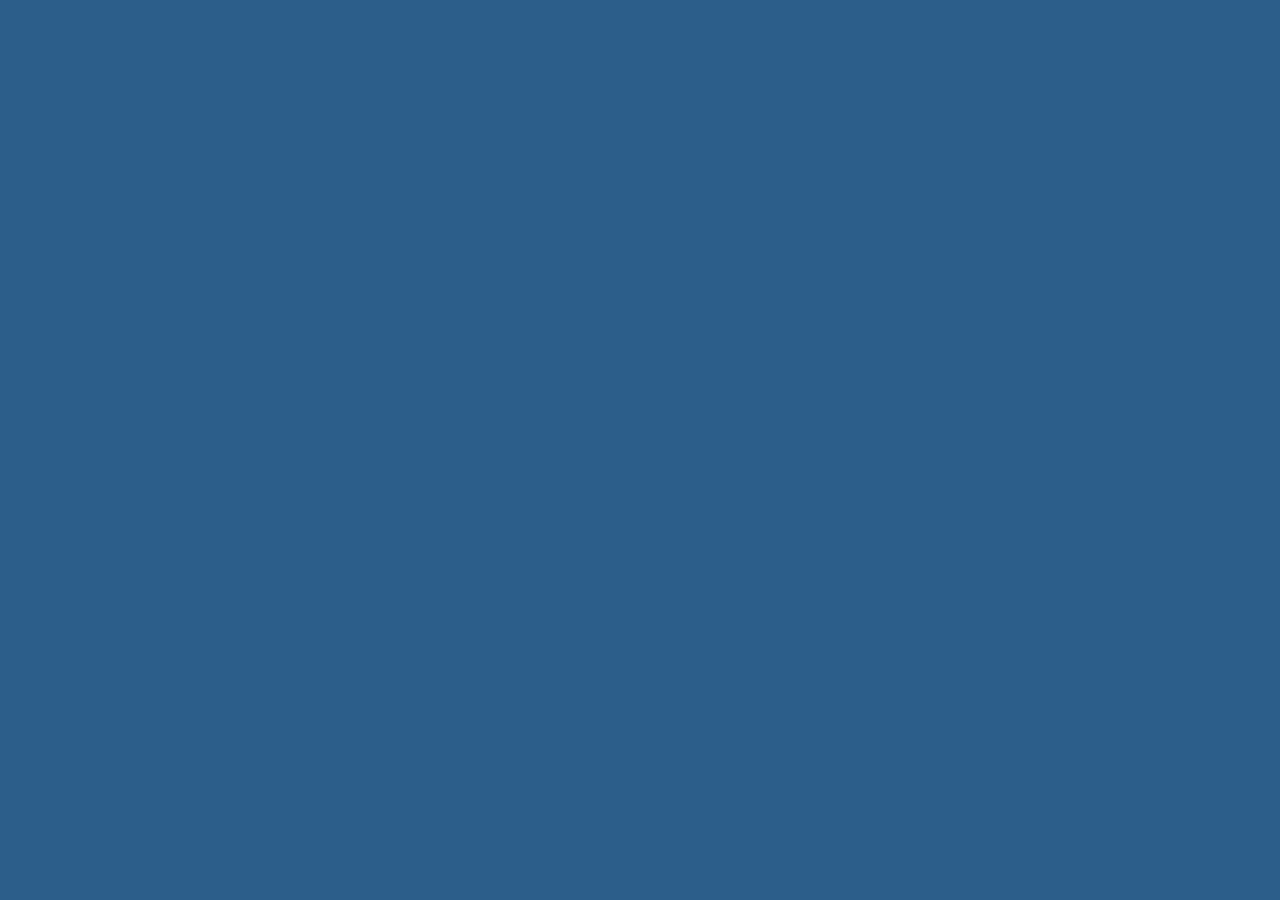
==== index.html @ 4f722b38 "Deploy update" ====
<!DOCTYPE html>
<html lang="en">
	<head>
		<meta charset="UTF-8" />
		<meta name="viewport" content="width=device-width, initial-scale=1.0" />
		<meta data-n-head="1" data-hid="description" name="description" content="Cyber Frogz is a community driven project for NFT, DeFi, &amp; Web 3 enthusiasts with the absence of roadmaps or expectations.">
    <title>Cyberfrogz</title>

		<link rel="icon" href="/favicon.ico" />
		<link rel="stylesheet" href="https://cdnjs.cloudflare.com/ajax/libs/meyer-reset/2.0/reset.min.css" integrity="sha512-NmLkDIU1C/C88wi324HBc+S2kLhi08PN5GDeUVVVC/BVt/9Izdsc9SVeVfA1UZbY3sHUlDSyRXhCzHfr6hmPPw==" crossorigin="anonymous" referrerpolicy="no-referrer" />
		
		<link rel="preconnect" href="https://fonts.googleapis.com">
		<link rel="preconnect" href="https://fonts.gstatic.com" crossorigin>
    <link href="https://fonts.googleapis.com/css2?family=Roboto+Mono&display=swap" rel="stylesheet">

		<script src="https://cdn.jsdelivr.net/npm/web3@latest/dist/web3.min.js"></script>
		<script type="module" crossorigin src="/assets/index.603b0249.js"></script>
		<link rel="modulepreload" href="/assets/vendor.a9850cad.js">
		<link rel="stylesheet" href="/assets/index.0e4ee20a.css">
	</head>
	<body>
		<div id="app"></div>
		
		<script>
			(function(){
			  var redirect = sessionStorage.redirect;
			  delete sessionStorage.redirect;
			  if (redirect && redirect != location.href) {
				history.replaceState(null, null, redirect);
			  }
			})();
		</script>
	</body>
</html>
---- assets/index.0e4ee20a.css ----
button.svelte-1ruzhxy,a.svelte-1ruzhxy{border-radius:3px;text-decoration:none;background-color:#270224;color:#16e951;font-size:16px;border:1px solid #d65eff;padding:10px 40px;outline:4px solid rgba(0,0,0,.64);cursor:pointer;font-family:Roboto,sans-serif;transition:all .3s}button.svelte-1ruzhxy:hover,a.svelte-1ruzhxy:hover{background-color:#001307c5}section.svelte-577v5h{border:8px solid #0E2231;background-color:#4b3dff;max-width:1200px;width:90%;margin:0 auto 20px;padding:10px 15px 15px;border-radius:3px}div.svelte-577v5h{background-color:#4200c5;padding:10px;border-radius:3px;color:#fff}h1.svelte-577v5h{color:#fff;margin-bottom:10px;text-transform:uppercase;font-size:18px;letter-spacing:2px}@media (max-width: 800px){section.svelte-577v5h{margin-bottom:0}}.main__container.svelte-jh7ith{text-align:left;display:inline-block;width:700px;margin-top:50px}.main__container_left.svelte-jh7ith{margin-left:50px}.main__container_right.svelte-jh7ith{margin-right:50px}@media (max-width: 800px){.main__container_left.svelte-jh7ith,.main__container_right.svelte-jh7ith{margin-left:0;margin-right:0}.main__container.svelte-jh7ith{width:90%;display:block;margin:50px auto 0}}p.svelte-jh7ith{margin-bottom:25px}p.svelte-jh7ith:last-child{margin-bottom:0}h2.svelte-jh7ith{color:#00fe54;font-size:18px}button.svelte-h0e098{position:absolute;font-size:8px;display:block;margin-top:10px;bottom:10px;text-align:center;width:100%;color:#fff}p.svelte-h0e098{color:#fff;padding:5px}div.svelte-h0e098{font-size:12px;color:#fff;text-align:center;margin-top:.75rem}h2.svelte-h0e098{color:#11e950;margin-top:.75rem;margin-bottom:.75rem;text-align:center}a.svelte-h0e098{background-color:#fff;color:#000;font-size:8px;display:inline-block;padding:5px 15px;border-radius:3px}.transactionModalV2_background.svelte-h0e098{position:fixed;top:0;left:0;z-index:1055;width:100%;height:100%;overflow-x:hidden;overflow-y:auto;background-color:#000;opacity:.5;transition:opacity .15s linear}.transactionModalV2__modal.svelte-h0e098{position:absolute;z-index:99999;width:350px;top:10%;left:0;right:0;margin:auto;background-color:#270224;border-radius:5px;border:1px solid #d65eff;overflow:scroll;padding:5px}li.svelte-13mp1b6{margin-right:5px;margin-top:5px;display:inline-block}div.svelte-13mp1b6{padding-bottom:100%;background-size:contain;border-radius:5px}p.svelte-13mp1b6{padding-top:5px;font-size:11px;color:#fff}h2.svelte-9xjawc{color:#00fe54;font-size:18px;letter-spacing:2px}button.svelte-9xjawc{background-color:#fff;color:#4200c5;font-size:12px;padding:2px 10px;border-radius:3px}li.svelte-1rbz4p{width:150px;margin-right:15px;margin-top:15px;display:inline-block;opacity:.5;cursor:pointer}li.svelte-1rbz4p:hover,li.selected.svelte-1rbz4p{opacity:1}div.svelte-1rbz4p{padding-bottom:100%;background-size:contain;border-radius:5px}p.svelte-1rbz4p{padding-top:5px;font-size:11px;color:#fff}button.svelte-1l7pp51{text-decoration:underline}button.svelte-1l7pp51:hover{opacity:.8}button.svelte-108va3p{text-decoration:underline}button.svelte-108va3p:hover{opacity:.8}header.svelte-ptup0n.svelte-ptup0n{position:fixed;z-index:999;top:0;left:5%;width:90%;font-family:"Press Start 2P",cursive;color:#fff;padding:15px;display:flex;align-items:center;justify-content:space-between}ul.svelte-ptup0n>li.svelte-ptup0n{display:inline-block;vertical-align:middle;margin-right:10px}ul.svelte-ptup0n>li a.svelte-ptup0n:hover{color:#ddd}li.svelte-ptup0n img.svelte-ptup0n{width:32px}li.svelte-ptup0n img.svelte-ptup0n:hover{opacity:.7}section.svelte-iu9k7h{position:absolute;width:100%;height:100%;top:0;left:0;overflow:scroll}img.svelte-iu9k7h{display:block;max-width:90%;max-width:400px;margin:25px auto 0}/*! modern-normalize v1.1.0 | MIT License | https://github.com/sindresorhus/modern-normalize */*,:before,:after{box-sizing:border-box}html{-moz-tab-size:4;-o-tab-size:4;tab-size:4}html{line-height:1.15;-webkit-text-size-adjust:100%}body{margin:0}body{font-family:system-ui,-apple-system,Segoe UI,Roboto,Helvetica,Arial,sans-serif,"Apple Color Emoji","Segoe UI Emoji"}hr{height:0;color:inherit}abbr[title]{-webkit-text-decoration:underline dotted;text-decoration:underline dotted}b,strong{font-weight:bolder}code,kbd,samp,pre{font-family:ui-monospace,SFMono-Regular,Consolas,Liberation Mono,Menlo,monospace;font-size:1em}small{font-size:80%}sub,sup{font-size:75%;line-height:0;position:relative;vertical-align:baseline}sub{bottom:-.25em}sup{top:-.5em}table{text-indent:0;border-color:inherit}button,input,optgroup,select,textarea{font-family:inherit;font-size:100%;line-height:1.15;margin:0}button,select{text-transform:none}button{-webkit-appearance:button}::-moz-focus-inner{border-style:none;padding:0}legend{padding:0}progress{vertical-align:baseline}::-webkit-inner-spin-button,::-webkit-outer-spin-button{height:auto}::-webkit-search-decoration{-webkit-appearance:none}::-webkit-file-upload-button{-webkit-appearance:button;font:inherit}summary{display:list-item}blockquote,dl,dd,h1,h2,h3,h4,h5,h6,hr,figure,p,pre{margin:0}button{background-color:transparent;background-image:none}fieldset{margin:0;padding:0}ol,ul{list-style:none;margin:0;padding:0}html{font-family:ui-sans-serif,system-ui,-apple-system,BlinkMacSystemFont,Segoe UI,Roboto,Helvetica Neue,Arial,Noto Sans,sans-serif,"Apple Color Emoji","Segoe UI Emoji",Segoe UI Symbol,"Noto Color Emoji";line-height:1.5}body{font-family:inherit;line-height:inherit}*,:before,:after{box-sizing:border-box;border-width:0;border-style:solid;border-color:currentColor}hr{border-top-width:1px}img{border-style:solid}textarea{resize:vertical}input::-moz-placeholder,textarea::-moz-placeholder{opacity:1;color:#9ca3af}input:-ms-input-placeholder,textarea:-ms-input-placeholder{opacity:1;color:#9ca3af}input::placeholder,textarea::placeholder{opacity:1;color:#9ca3af}button{cursor:pointer}table{border-collapse:collapse}h1,h2,h3,h4,h5,h6{font-size:inherit;font-weight:inherit}a{color:inherit;text-decoration:inherit}button,input,optgroup,select,textarea{padding:0;line-height:inherit;color:inherit}pre,code,kbd,samp{font-family:ui-monospace,SFMono-Regular,Menlo,Monaco,Consolas,Liberation Mono,Courier New,monospace}img,svg,video,canvas,audio,iframe,embed,object{display:block;vertical-align:middle}img,video{max-width:100%;height:auto}*,:before,:after{--tw-border-opacity: 1;border-color:rgba(229,231,235,var(--tw-border-opacity))}.float-right{float:right}.mt-5{margin-top:1.25rem}.mt-10{margin-top:2.5rem}.table{display:table}@-webkit-keyframes spin{to{transform:rotate(360deg)}}@keyframes spin{to{transform:rotate(360deg)}}@-webkit-keyframes ping{75%,to{transform:scale(2);opacity:0}}@keyframes ping{75%,to{transform:scale(2);opacity:0}}@-webkit-keyframes pulse{50%{opacity:.5}}@keyframes pulse{50%{opacity:.5}}@-webkit-keyframes bounce{0%,to{transform:translateY(-25%);-webkit-animation-timing-function:cubic-bezier(.8,0,1,1);animation-timing-function:cubic-bezier(.8,0,1,1)}50%{transform:none;-webkit-animation-timing-function:cubic-bezier(0,0,.2,1);animation-timing-function:cubic-bezier(0,0,.2,1)}}@keyframes bounce{0%,to{transform:translateY(-25%);-webkit-animation-timing-function:cubic-bezier(.8,0,1,1);animation-timing-function:cubic-bezier(.8,0,1,1)}50%{transform:none;-webkit-animation-timing-function:cubic-bezier(0,0,.2,1);animation-timing-function:cubic-bezier(0,0,.2,1)}}.resize{resize:both}.border{border-width:1px}.text-center{text-align:center}.text-right{text-align:right}*,:before,:after{--tw-shadow: 0 0 #0000}*,:before,:after{--tw-ring-inset: var(--tw-empty, );--tw-ring-offset-width: 0px;--tw-ring-offset-color: #fff;--tw-ring-color: rgba(59, 130, 246, .5);--tw-ring-offset-shadow: 0 0 #0000;--tw-ring-shadow: 0 0 #0000}.transition{transition-property:background-color,border-color,color,fill,stroke,opacity,box-shadow,transform,filter,-webkit-backdrop-filter;transition-property:background-color,border-color,color,fill,stroke,opacity,box-shadow,transform,filter,backdrop-filter;transition-property:background-color,border-color,color,fill,stroke,opacity,box-shadow,transform,filter,backdrop-filter,-webkit-backdrop-filter;transition-timing-function:cubic-bezier(.4,0,.2,1);transition-duration:.15s}*{box-sizing:border-box}body{background-color:#2c5e8a;font-family:Roboto Mono,monospace}
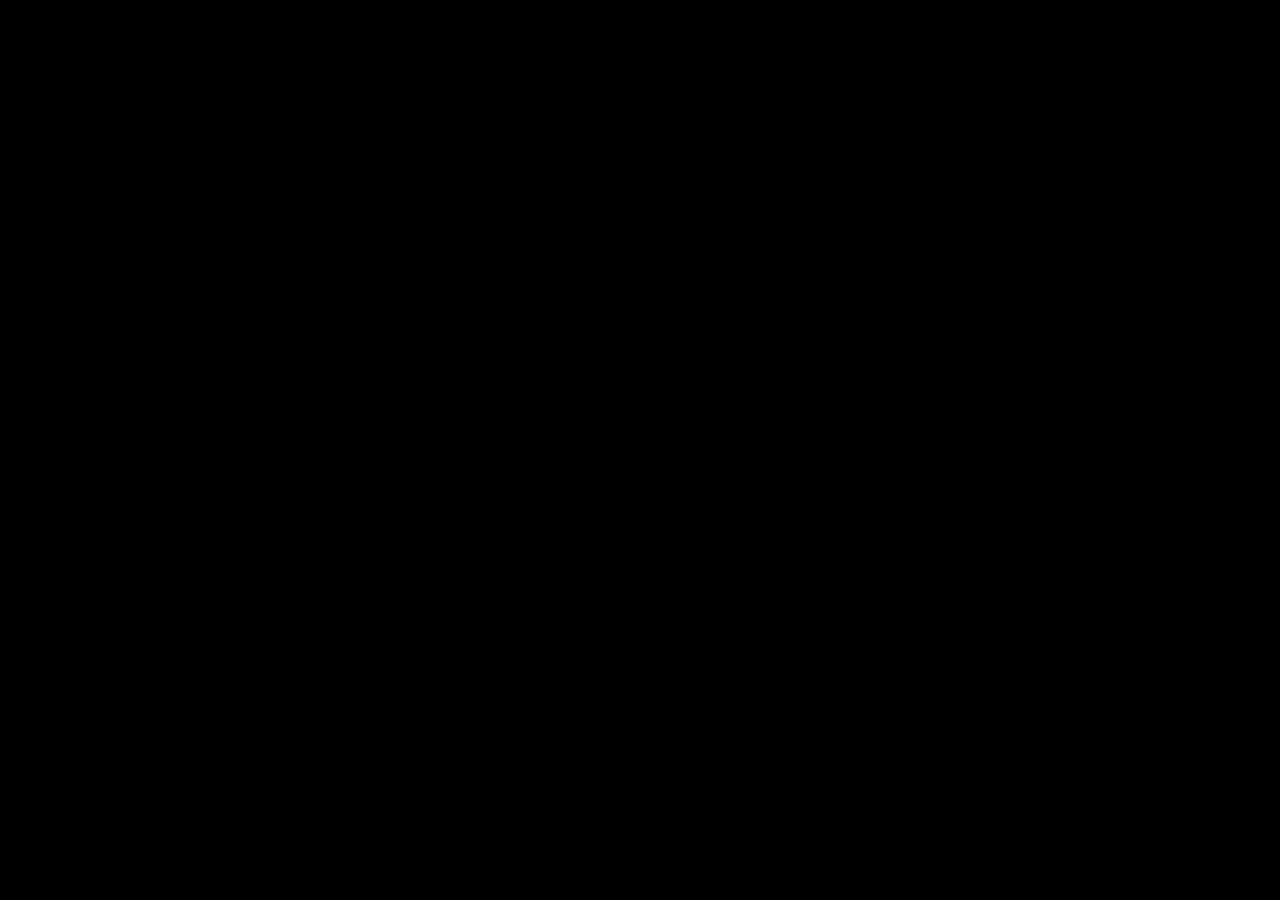
==== commit 31d76fd6: "Deploy update" ====
--- a/index.html
+++ b/index.html
@@ -14,9 +14,9 @@
     <link href="https://fonts.googleapis.com/css2?family=Roboto+Mono&display=swap" rel="stylesheet">
 
 		<script src="https://cdn.jsdelivr.net/npm/web3@latest/dist/web3.min.js"></script>
-		<script type="module" crossorigin src="/assets/index.603b0249.js"></script>
+		<script type="module" crossorigin src="/assets/index.139efe91.js"></script>
 		<link rel="modulepreload" href="/assets/vendor.a9850cad.js">
-		<link rel="stylesheet" href="/assets/index.0e4ee20a.css">
+		<link rel="stylesheet" href="/assets/index.1ca805e6.css">
 	</head>
 	<body>
 		<div id="app"></div>
--- a/assets/index.1ca805e6.css
+++ b/assets/index.1ca805e6.css
@@ -0,0 +1 @@
+button.svelte-1ruzhxy,a.svelte-1ruzhxy{border-radius:3px;text-decoration:none;background-color:#270224;color:#16e951;font-size:16px;border:1px solid #d65eff;padding:10px 40px;outline:4px solid rgba(0,0,0,.64);cursor:pointer;font-family:Roboto,sans-serif;transition:all .3s}button.svelte-1ruzhxy:hover,a.svelte-1ruzhxy:hover{background-color:#001307c5}section.svelte-577v5h{border:8px solid #0E2231;background-color:#4b3dff;max-width:1200px;width:90%;margin:0 auto 20px;padding:10px 15px 15px;border-radius:3px}div.svelte-577v5h{background-color:#4200c5;padding:10px;border-radius:3px;color:#fff}h1.svelte-577v5h{color:#fff;margin-bottom:10px;text-transform:uppercase;font-size:18px;letter-spacing:2px}@media (max-width: 800px){section.svelte-577v5h{margin-bottom:0}}.main__container.svelte-jh7ith{text-align:left;display:inline-block;width:700px;margin-top:50px}.main__container_left.svelte-jh7ith{margin-left:50px}.main__container_right.svelte-jh7ith{margin-right:50px}@media (max-width: 800px){.main__container_left.svelte-jh7ith,.main__container_right.svelte-jh7ith{margin-left:0;margin-right:0}.main__container.svelte-jh7ith{width:90%;display:block;margin:50px auto 0}}p.svelte-jh7ith{margin-bottom:25px}p.svelte-jh7ith:last-child{margin-bottom:0}h2.svelte-jh7ith{color:#00fe54;font-size:18px}button.svelte-h0e098{position:absolute;font-size:8px;display:block;margin-top:10px;bottom:10px;text-align:center;width:100%;color:#fff}p.svelte-h0e098{color:#fff;padding:5px}div.svelte-h0e098{font-size:12px;color:#fff;text-align:center;margin-top:.75rem}h2.svelte-h0e098{color:#11e950;margin-top:.75rem;margin-bottom:.75rem;text-align:center}a.svelte-h0e098{background-color:#fff;color:#000;font-size:8px;display:inline-block;padding:5px 15px;border-radius:3px}.transactionModalV2_background.svelte-h0e098{position:fixed;top:0;left:0;z-index:1055;width:100%;height:100%;overflow-x:hidden;overflow-y:auto;background-color:#000;opacity:.5;transition:opacity .15s linear}.transactionModalV2__modal.svelte-h0e098{position:absolute;z-index:99999;width:350px;top:10%;left:0;right:0;margin:auto;background-color:#270224;border-radius:5px;border:1px solid #d65eff;overflow:scroll;padding:5px}li.svelte-13mp1b6{margin-right:5px;margin-top:5px;display:inline-block}div.svelte-13mp1b6{padding-bottom:100%;background-size:contain;border-radius:5px}p.svelte-13mp1b6{padding-top:5px;font-size:11px;color:#fff}h2.svelte-9xjawc{color:#00fe54;font-size:18px;letter-spacing:2px}button.svelte-9xjawc{background-color:#fff;color:#4200c5;font-size:12px;padding:2px 10px;border-radius:3px}li.svelte-1rbz4p{width:150px;margin-right:15px;margin-top:15px;display:inline-block;opacity:.5;cursor:pointer}li.svelte-1rbz4p:hover,li.selected.svelte-1rbz4p{opacity:1}div.svelte-1rbz4p{padding-bottom:100%;background-size:contain;border-radius:5px}p.svelte-1rbz4p{padding-top:5px;font-size:11px;color:#fff}button.svelte-1l7pp51{text-decoration:underline}button.svelte-1l7pp51:hover{opacity:.8}button.svelte-108va3p{text-decoration:underline}button.svelte-108va3p:hover{opacity:.8}button.svelte-1jl4078{cursor:pointer;color:#fff}button.svelte-1jl4078:hover{opacity:.5}header.svelte-1a4xw39.svelte-1a4xw39{position:fixed;width:100%;z-index:999;top:0;font-family:"Press Start 2P",cursive;color:#fff;padding:15px 30px;display:flex;align-items:center;justify-content:space-between}ul.svelte-1a4xw39>li.svelte-1a4xw39{display:inline-block;vertical-align:middle;margin-right:10px}ul.svelte-1a4xw39>li a.svelte-1a4xw39:hover{color:#ddd}li.svelte-1a4xw39 img.svelte-1a4xw39{width:32px}li.svelte-1a4xw39 img.svelte-1a4xw39:hover{opacity:.7}@media (max-width: 420px){li.svelte-1a4xw39 img.svelte-1a4xw39{width:25px}}@media (max-width: 500px){header.svelte-1a4xw39.svelte-1a4xw39{padding:15px}.main__connect_wallet.svelte-1a4xw39.svelte-1a4xw39{display:none}}section.svelte-d54ltw{position:absolute;width:100%;height:100%;top:0;left:0;overflow:scroll}img.svelte-d54ltw{display:block;width:90%;max-width:400px;margin:25px auto 0}/*! modern-normalize v1.1.0 | MIT License | https://github.com/sindresorhus/modern-normalize */*,:before,:after{box-sizing:border-box}html{-moz-tab-size:4;-o-tab-size:4;tab-size:4}html{line-height:1.15;-webkit-text-size-adjust:100%}body{margin:0}body{font-family:system-ui,-apple-system,Segoe UI,Roboto,Helvetica,Arial,sans-serif,"Apple Color Emoji","Segoe UI Emoji"}hr{height:0;color:inherit}abbr[title]{-webkit-text-decoration:underline dotted;text-decoration:underline dotted}b,strong{font-weight:bolder}code,kbd,samp,pre{font-family:ui-monospace,SFMono-Regular,Consolas,Liberation Mono,Menlo,monospace;font-size:1em}small{font-size:80%}sub,sup{font-size:75%;line-height:0;position:relative;vertical-align:baseline}sub{bottom:-.25em}sup{top:-.5em}table{text-indent:0;border-color:inherit}button,input,optgroup,select,textarea{font-family:inherit;font-size:100%;line-height:1.15;margin:0}button,select{text-transform:none}button{-webkit-appearance:button}::-moz-focus-inner{border-style:none;padding:0}legend{padding:0}progress{vertical-align:baseline}::-webkit-inner-spin-button,::-webkit-outer-spin-button{height:auto}::-webkit-search-decoration{-webkit-appearance:none}::-webkit-file-upload-button{-webkit-appearance:button;font:inherit}summary{display:list-item}blockquote,dl,dd,h1,h2,h3,h4,h5,h6,hr,figure,p,pre{margin:0}button{background-color:transparent;background-image:none}fieldset{margin:0;padding:0}ol,ul{list-style:none;margin:0;padding:0}html{font-family:ui-sans-serif,system-ui,-apple-system,BlinkMacSystemFont,Segoe UI,Roboto,Helvetica Neue,Arial,Noto Sans,sans-serif,"Apple Color Emoji","Segoe UI Emoji",Segoe UI Symbol,"Noto Color Emoji";line-height:1.5}body{font-family:inherit;line-height:inherit}*,:before,:after{box-sizing:border-box;border-width:0;border-style:solid;border-color:currentColor}hr{border-top-width:1px}img{border-style:solid}textarea{resize:vertical}input::-moz-placeholder,textarea::-moz-placeholder{opacity:1;color:#9ca3af}input:-ms-input-placeholder,textarea:-ms-input-placeholder{opacity:1;color:#9ca3af}input::placeholder,textarea::placeholder{opacity:1;color:#9ca3af}button{cursor:pointer}table{border-collapse:collapse}h1,h2,h3,h4,h5,h6{font-size:inherit;font-weight:inherit}a{color:inherit;text-decoration:inherit}button,input,optgroup,select,textarea{padding:0;line-height:inherit;color:inherit}pre,code,kbd,samp{font-family:ui-monospace,SFMono-Regular,Menlo,Monaco,Consolas,Liberation Mono,Courier New,monospace}img,svg,video,canvas,audio,iframe,embed,object{display:block;vertical-align:middle}img,video{max-width:100%;height:auto}*,:before,:after{--tw-border-opacity: 1;border-color:rgba(229,231,235,var(--tw-border-opacity))}.float-right{float:right}.mt-5{margin-top:1.25rem}.mt-10{margin-top:2.5rem}.table{display:table}@-webkit-keyframes spin{to{transform:rotate(360deg)}}@keyframes spin{to{transform:rotate(360deg)}}@-webkit-keyframes ping{75%,to{transform:scale(2);opacity:0}}@keyframes ping{75%,to{transform:scale(2);opacity:0}}@-webkit-keyframes pulse{50%{opacity:.5}}@keyframes pulse{50%{opacity:.5}}@-webkit-keyframes bounce{0%,to{transform:translateY(-25%);-webkit-animation-timing-function:cubic-bezier(.8,0,1,1);animation-timing-function:cubic-bezier(.8,0,1,1)}50%{transform:none;-webkit-animation-timing-function:cubic-bezier(0,0,.2,1);animation-timing-function:cubic-bezier(0,0,.2,1)}}@keyframes bounce{0%,to{transform:translateY(-25%);-webkit-animation-timing-function:cubic-bezier(.8,0,1,1);animation-timing-function:cubic-bezier(.8,0,1,1)}50%{transform:none;-webkit-animation-timing-function:cubic-bezier(0,0,.2,1);animation-timing-function:cubic-bezier(0,0,.2,1)}}.resize{resize:both}.border{border-width:1px}.text-center{text-align:center}.text-right{text-align:right}*,:before,:after{--tw-shadow: 0 0 #0000}*,:before,:after{--tw-ring-inset: var(--tw-empty, );--tw-ring-offset-width: 0px;--tw-ring-offset-color: #fff;--tw-ring-color: rgba(59, 130, 246, .5);--tw-ring-offset-shadow: 0 0 #0000;--tw-ring-shadow: 0 0 #0000}.transition{transition-property:background-color,border-color,color,fill,stroke,opacity,box-shadow,transform,filter,-webkit-backdrop-filter;transition-property:background-color,border-color,color,fill,stroke,opacity,box-shadow,transform,filter,backdrop-filter;transition-property:background-color,border-color,color,fill,stroke,opacity,box-shadow,transform,filter,backdrop-filter,-webkit-backdrop-filter;transition-timing-function:cubic-bezier(.4,0,.2,1);transition-duration:.15s}*{box-sizing:border-box}body{background-color:#000;font-family:Roboto Mono,monospace}
